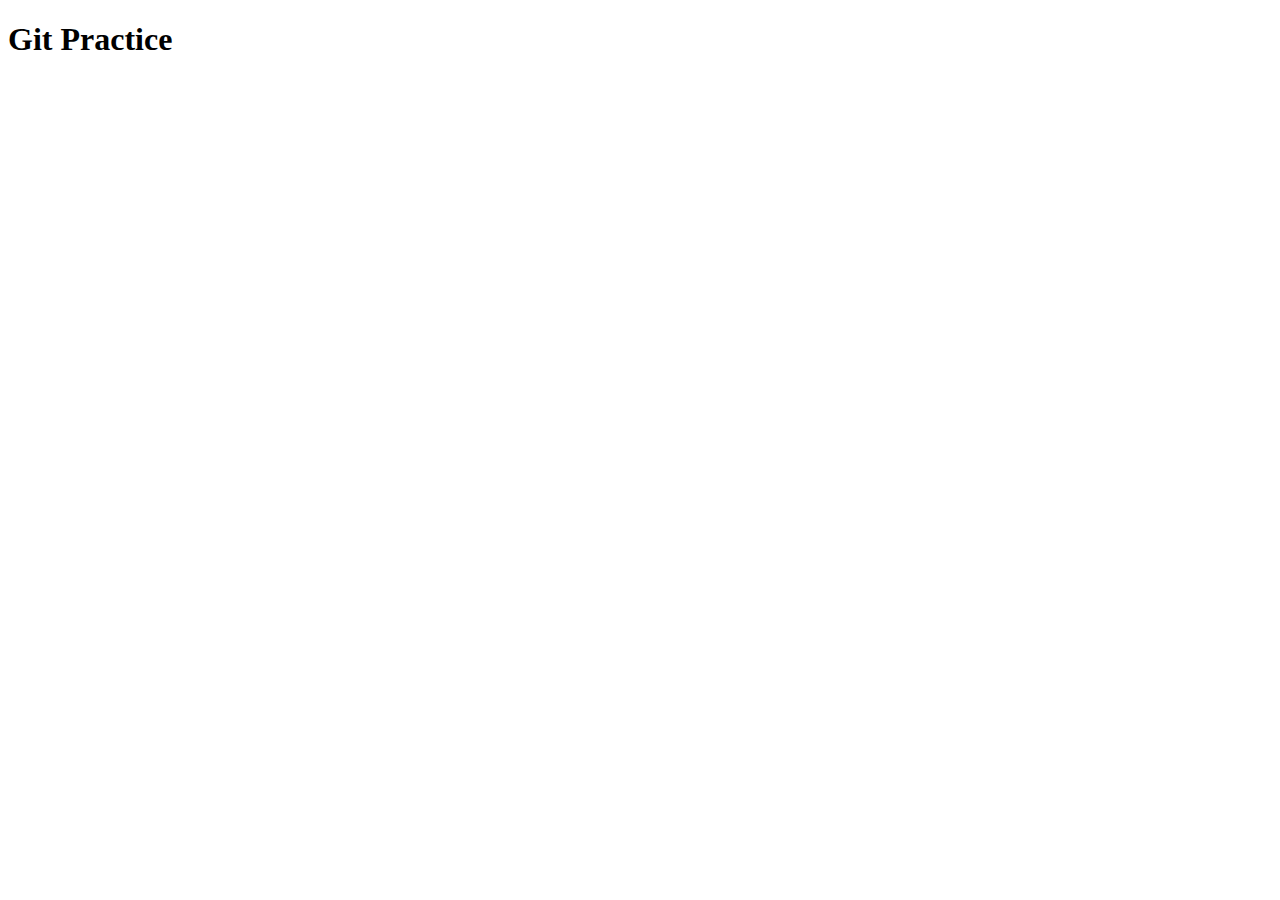
==== git_pratice_1.html @ 4cfcebbc "initail commit" ====
<!DOCTYPE html>
<html lang="en">

<head>
	<meta charset="UTF-8">
	<meta name="viewport" content="width=device-width, initial-scale=1.0">
	<title>Document</title>
</head>

<body>
	<h1>Git Practice</h1>
</body>

</html>
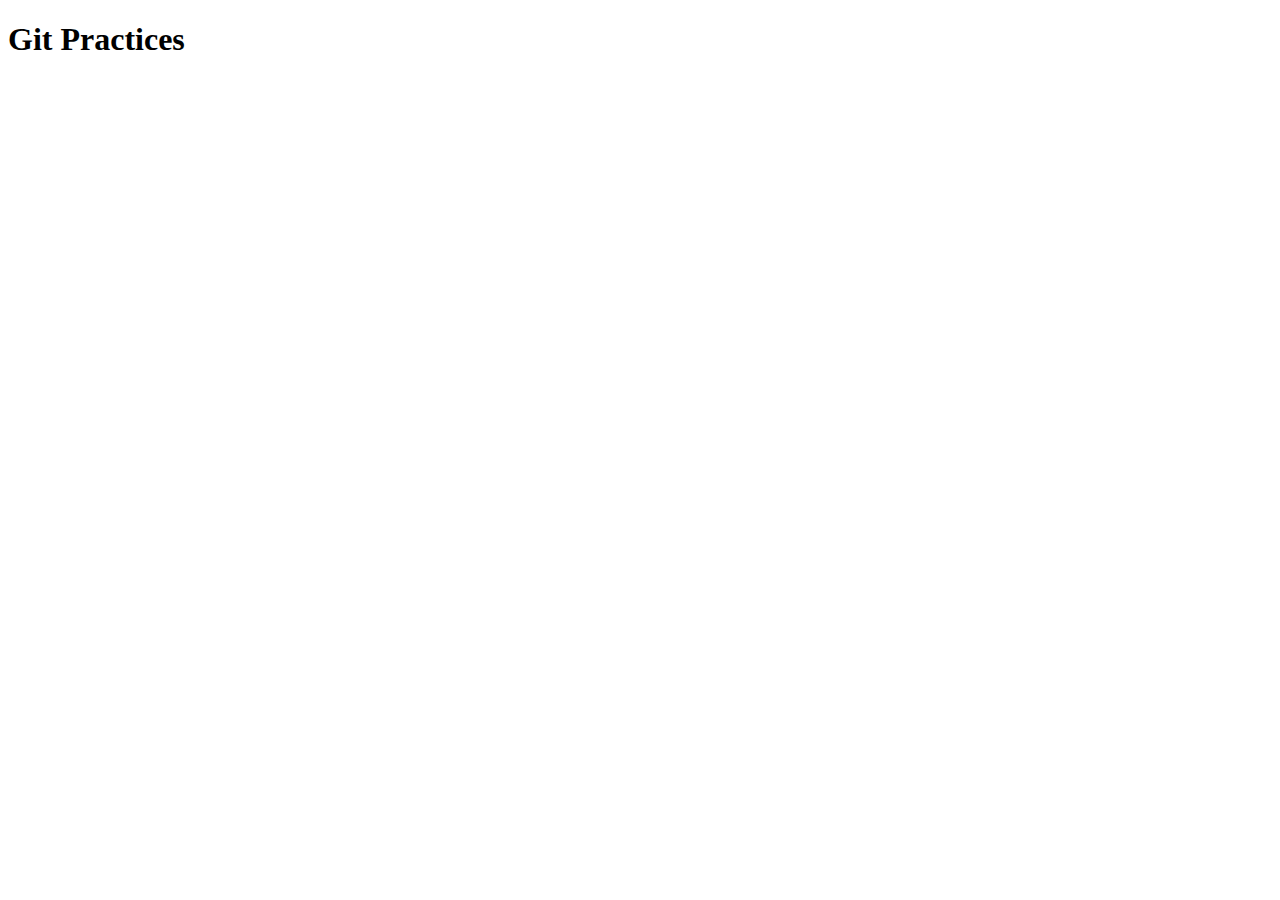
==== commit fed23a8d: "Added more html" ====
--- a/git_pratice_1.html
+++ b/git_pratice_1.html
@@ -8,7 +8,7 @@
 </head>
 
 <body>
-	<h1>Git Practice</h1>
+	<h1>Git Practices</h1>
 </body>
 
 </html>
